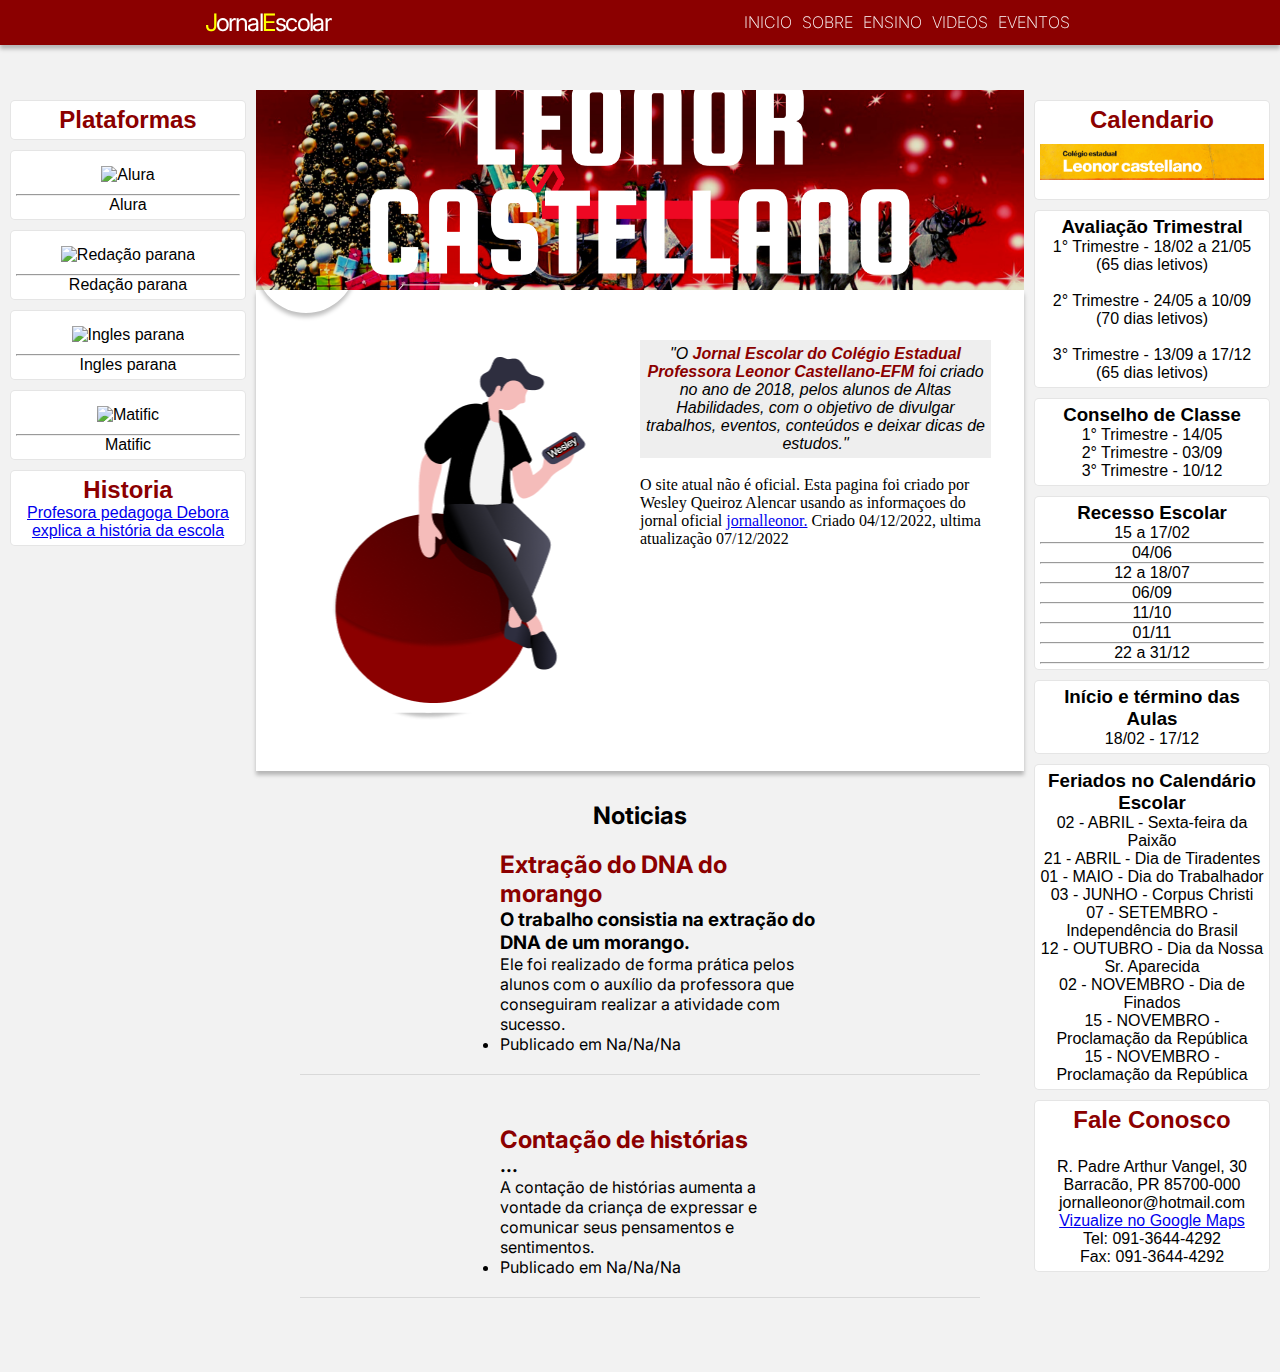
==== v2/index.html @ afbebecb "Add files via upload" ====
<!DOCTYPE html>
<html lang="pt-br">
<head>
    <meta charset="UTF-8">
    <meta http-equiv="X-UA-Compatible" content="IE=edge">
    <meta name="viewport" content="width=device-width, initial-scale=1.0">
    <title>Jornal Escolar Leonor Castellano</title>
    <meta name="description" content="O Jornal Escolar do Colégio Estadual Professora Leonor Castellano-EFM foi criado no ano de 2018, pelos alunos de Altas Habilidades, com o objetivo de divulgar trabalhos, eventos, conteúdos e deixar dicas de estudos.">
    <meta name="keywords" content="Jornal Escolar, Leonor Castellano, wixsite, Wesley">
    <link rel="stylesheet" href="style.css">
</head>
<body>

    <nav> <!--Navegação-->
        <div>
            <img src="https://static.vecteezy.com/system/resources/previews/001/189/387/non_2x/christmas-decoration-sock-png.png" alt="">
            <h2><span style="color:rgba(255, 255, 0);">J</span>ornal <span style="color:rgba(255, 255,0);">E</span>scolar</h2>
        </div>

        <ul>
            <li><a href="">Inicio</a></li>
            <li><a href="">Sobre</a></li>
            <li><a href="">Ensino</a></li>
            <li><a href="">Videos</a></li>
            <li><a href="">Eventos</a></li>
        </ul>
    </nav> <!--Fim da navegação-->
    
    <div class="conteudos"> <!--Conteudos-->

        <div class="principal">
            <main id="main-principal">
                <div class="banner">
                    <div class="logo"></div>
                </div>
                <div class="introduction">
                        <div class="img"></div>
                        <div class="text">
                            <p class="coment">"O <a href="https://jornalleonor.wixsite.com/educacao">Jornal Escolar do Colégio Estadual Professora Leonor Castellano-EFM</a> foi criado no ano de 2018, pelos alunos de Altas Habilidades, com o objetivo de divulgar trabalhos, eventos, conteúdos e deixar dicas de estudos."</p>
                            <br>
                            <p>O site atual não é oficial. Esta pagina foi criado por Wesley Queiroz Alencar usando as informaçoes do jornal oficial <a href="https://jornalleonor.wixsite.com/educacao" target="_blank" rel="noopener noreferrer">jornalleonor.</a> Criado 04/12/2022, ultima atualização 07/12/2022</p>
                        </div>
                </div>
            </main>
            <main id="main-cards">
                <div class="container">
                    <h2 id="title-noticias">Noticias</h2>
                    <div class="card">
                        <img src="https://static.wixstatic.com/media/5339c0_312ddb15bfda4906a6322836e42432be~mv2.jpeg/v1/crop/x_0,y_105,w_750,h_665/fill/w_274,h_243,al_c,q_80,usm_0.66_1.00_0.01,enc_auto/WhatsApp%20Image%202022-08-22%20at%2011_28_09%20(1).jpeg" alt="">
                        <div class="info">
                            <h2><a href="#">Extração do DNA do morango</a></h2>
                            <h3>O trabalho consistia na extração do DNA de um morango.</h3>
                            <p>Ele foi realizado de forma prática pelos alunos com o auxílio da professora que conseguiram realizar a atividade com sucesso.</p>
                            <li>Publicado em Na/Na/Na</li>
                        </div>
                    </div>
        

                    <div class="card">
                        <img src="https://static.wixstatic.com/media/5339c0_4f8fc0e080854fdea618485f1f115ad2~mv2.jpeg/v1/crop/x_0,y_0,w_977,h_492/fill/w_376,h_178,al_c,q_80,usm_0.66_1.00_0.01,enc_auto/WhatsApp%20Image%202022-08-23%20at%2016_21_58.jpeg" alt="">
                        <div class="info">
                            <h2><a href="#">Contação de histórias</a></h2>
                            <h3>...</h3>
                            <p>A contação de histórias aumenta a vontade da criança de expressar e comunicar seus pensamentos e sentimentos.</p>
                            <li>Publicado em Na/Na/Na</li>
                        </div>
                    </div>


                </div>
            </main>
        </div>
        <div class="lateral direita">
            <div class="item">
                <h2>Calendario</h2>
                <img src="test2.png" alt="" style="width: 100%;">
            </div>
            <div class="item">                <h3>Avaliação Trimestral</h3>
                <p>1° Trimestre - 18/02 a 21/05 (65 dias letivos)</p>
                <br>
                <p>2° Trimestre - 24/05 a 10/09 (70 dias letivos)</p>
                <br>
                <p>3° Trimestre - 13/09 a 17/12 (65 dias letivos)</p>
            </div>
            <div class="item">
                <h3>Conselho de Classe</h3>
                <p>1° Trimestre - 14/05</p>
                <p>2° Trimestre - 03/09</p>
                <p>3° Trimestre - 10/12</p>
            </div>
            <div class="item">
                <h3>Recesso Escolar</h3>
                <p>15 a 17/02</p>
                <hr>
                <p>04/06</p>
                <hr>
                <p>12 a 18/07</p>
                <hr>
                <p>06/09</p>
                <hr>
                <p>11/10</p>
                <hr>
                <p>01/11</p>
                <hr>
                <p>22 a 31/12</p>
                <hr>
            </div>
            <div class="item">
                <h3>Início e término das Aulas</h3>
                <p>18/02 - 17/12</p>
            </div>
            <div class="item">
                <h3>Feriados no Calendário Escolar</h3>
                <p>02 - ABRIL - Sexta-feira da Paixão</p>
                <p>21 - ABRIL - Dia de Tiradentes</p>
                <p>01 - MAIO - Dia do Trabalhador</p>
                <p>03 - JUNHO - Corpus Christi</p>
                <p>07 - SETEMBRO - Independência do Brasil</p>
                <p>12 - OUTUBRO - Dia da Nossa Sr. Aparecida</p>
                <p>02 - NOVEMBRO - Dia de Finados</p>
                <p>15 - NOVEMBRO - Proclamação da República</p>
                <p>15 - NOVEMBRO - Proclamação da República
                </p>
            </div>
            <div class="item">
                <h2>Fale Conosco</h2>
                <img src="https://static.wixstatic.com/media/5339c0_e1768ecc37a24d2186b131d03a7b61c6~mv2.jpeg/v1/fill/w_231,h_121,al_c,q_80,usm_0.66_1.00_0.01,enc_auto/5339c0_e1768ecc37a24d2186b131d03a7b61c6~mv2.jpeg" alt="">
                <p>R. Padre Arthur Vangel, 30</p>
                <p>Barracão, PR 85700-000</p>
                <p>jornalleonor@hotmail.com</p>
                <a href="https://www.google.com/maps/place/Leonor+Castellano,+C+E+Prof-Ef+M/@-25.8691864,-53.6804366,7z/data=!4m8!1m2!2m1!1sleonor+castellano!3m4!1s0x94f09bcbbf033c69:0xedb7770acb507060!8m2!3d-26.252524!4d-53.634483" target="_blank" rel="noopener noreferrer">Vizualize no Google Maps</a>
                <p>Tel: 091-3644-4292</p>
                <p>Fax: 091-3644-4292</p>
            </div>
        </div>
        <div class="lateral esquerda">
            <div class="item">
                <h2>Plataformas</h2>
            </div>
            <div class="item">
                <img src="https://play-lh.googleusercontent.com/IDLZXWHLCVun428g_YGnR2HgnoIUlIRNfkmEEM0hmrzhBKZrhJ5UwM0_eHaWQT4gXAs" alt="Alura">
                <hr>
                <p>Alura</p>
            </div>
            <div class="item">
                <img src="https://aluno.escoladigital.pr.gov.br/sites/alunos/arquivos_restritos/files/imagem/2021-03/605b4a2b92086-2vetor_redacao_parana.png" alt="Redação parana">
                <hr>
                <p>Redação parana</p>
            </div>
            <div class="item">
                <img src="https://professor.escoladigital.pr.gov.br/sites/professores/arquivos_restritos/files/imagem/2021-08/612939ba97496-ingles_parana.png" alt="Ingles parana">
                <hr>
                <p>Ingles parana</p>
            </div>
            <div class="item">
                <img src="https://play-lh.googleusercontent.com/iJCLouQO2-XVg7WoL1hq4mwnGRZCf-PHIOOe32hG0yjqO5nbT6ivbpedSzP7x1WHQQ" alt="Matific">
                <hr>
                <p>Matific</p>
            </div>
            <div class="item">
                <h2>Historia</h2>
                <a href="https://video.wixstatic.com/video/5339c0_5fd627f3f0bc49dba69d54a3aa70f61d/480p/mp4/file.mp4" target="_blank" rel="noopener noreferrer">Profesora pedagoga Debora explica a história da escola</a>
            </div>
            
        </div>
    </div>
    <a href="https://github.com/W3spr0/jornalescolar/tree/main" target="_blank" rel="noopener noreferrer"><div class="wesley"></div></a>
    <script src='https://code.jquery.com/jquery-2.1.0.js'></script>
    <script src='https://loktar00.github.io/JQuery-Snowfall/snowfall.jquery.min.js'></script>
        <script>
          $( document ).ready(function() {
            $(document).snowfall({shadow : true, round : true,  minSize: 5, maxSize:8});
          }); 
      	</script>
</body>
</html>
---- v2/style.css ----
@import url('https://fonts.googleapis.com/css2?family=Inter&family=Open+Sans&display=swap' );
*{
    margin: 0;
    padding: 0;
}

body{
    /*overflow: hidden; */
    background: linear-gradient(90deg, #F2F2F2 0%, #F2F2F2 100%);
}

nav{
    z-index: 999;
    top: 0;
    position: fixed;
    display: flex;
    width: 100vw;
    height: 45px;
    margin-bottom: 900px;
    color: white;
    background:darkred;
    box-shadow: 0px 4px 4px rgba(0, 0, 0, 0.25)
}

nav div{
    height: 100%;
    margin: auto;
    display:flex;
}

nav div img{
    height: 100%;
    width: auto;
}
nav div h2{
    display: flex;
    margin: auto;
    font-family: 'Inter';
    font-style: normal;
    font-weight: 400;
    line-height: 30px;
    text-align: center;
    letter-spacing: -0.065em;
    }

nav ul{
    display: flex;
    list-style: none;
    margin: auto;
}


nav li{
    width: 100%;
}

nav ul li a{
    font-family: 'Inter';
    font-style: normal;
    font-weight: 200;
    line-height: 18px;
    /* identical to box height */
    text-align: center;
    text-transform: uppercase;
    margin: 5px;
    text-decoration: none;
    color: white;
}

.conteudos{

    display: flex;
    width: 100%;
    justify-content: space-around;
}

.esquerda{
    order: -1;
    align-items: center;
    justify-content: center;
    padding: 90px 0;
    width: 20vw;
    float: left;

}
#principal{
    order: 1;
}
.direita{
    order: 2;
    align-items: center;
    justify-content: center;
    padding: 90px 0;
    width: 20vw;

}

.lateral .item{
    background-color: white;
    margin: 10px;
    padding: 5px;
    text-align:center;
    border: 1px solid rgb(0,0,0,0.1);
    border-radius: 5px;
    font-family: 'Segoe UI', Tahoma, Geneva, Verdana, sans-serif;
}

.lateral .item h2{
    color: darkred;
}
.lateral .item img{
    margin: 10px auto;
    width: 75%;
}

.lateral .item video{
    width: 80%;
}

#main-principal {
    width: 60vw;
    margin: 90px auto;
    margin-bottom: 10px;
}

#main-principal .banner{
    background: url("banner2.png");
    background-repeat: no-repeat;
    background-size: cover;
    background-position:center center;
    height: 200px;
    min-width: 100%;
}

#main-principal .banner .logo{
    position: absolute;
    background: url("https://encrypted-tbn0.gstatic.com/images?q=tbn:ANd9GcSSHWBfeHY-mti5YccYbkrcf8vvrclYxp3-R0XTyXYq72mMYn0mFjEFeNhTo2xRLp-mRZI&usqp=CAU") top top;
    background-repeat: no-repeat;
    background-size:contain;
    background-position: center center;
    width: 100px;
    height: 100px;
    top: 213px;
    box-shadow: 0px 4px 4px rgba(0, 0, 0, 0.25);
    border-radius: 50%;
}

#main-principal .introduction{
    background: #FFFFFF;
    margin-top: 0px;
    box-shadow: 0px 4px 4px rgba(0, 0, 0, 0.25);
    padding: 50px 33px;
    width: auto;
    display: flex;
    justify-content: space-between;
}


#main-principal .text{
    width: 30vw;
}
#main-principal .text .coment{
    font-style: italic;
    font-family: 'Segoe UI', Tahoma, Geneva, Verdana, sans-serif;
    background-color: rgb(200,200,200,0.3);
    text-align: center;
    padding: 5px;
}

.coment a{
    text-decoration: none;
    font-weight:bold;
    color: darkred;
}

#main-principal .img{
    background: url("personagem.png");
    background-repeat: no-repeat;
    background-size: cover;
    background-position: center center;
    width: 30vw;
    height: 381px;
    overflow: hidden;
    animation: inlustrationAnimate ease-in 2s infinite alternate;
}

#main-cards .container{
    margin: 30px auto;
    flex-wrap: wrap;
    align-items:flex-start;
    justify-content: space-between;
    width: 60vw;
}

#main-cards .container #title-noticias{
    font-family: inter;
    margin: auto;
    text-align: center;
}

#main-cards .container .card{
    padding: 20px;
    width: 50vw;
    margin: auto;
    min-width: 200px;
    margin-bottom: 30px;

}


#main-cards .container .card a{
    color:darkred;
    text-decoration: none;
    margin:0;
}

#main-cards .container .card{
    display: flex;
    text-align: center;
    font-family: inter;
    border-bottom: 1px solid rgba(0, 0, 0, 0.10);
    text-align: initial;
}

#main-cards .container .card img{
    margin-right:20px;
    width: 25%;
    object-fit: cover;
}

#main-cards .container .card .info{
    width: 50%;
    display: inline-block;
}



.wesley{
    position: fixed;
    bottom: 0;
    right: 0;
    background: url("https://avatars.githubusercontent.com/u/104312855?v=4");
    background-repeat: no-repeat;
    background-size: cover;
    background-position: center center;
    width: 5vw;
    height: 5vw;
    margin: 10px;
    opacity: 0.5;
    transition: 0.3s;
}

.wesley:hover{
    opacity: 1;
    transform: scale(1.2);
}
@media screen and (max-width: 700px){

    nav ul{
        display: none;
    }
    .lateral{
        width: 100%;
        margin: 0%;
        padding: 0;
    }
    
    #main-principal{
        width: 100%;
    }
    .conteudos{
        display: block;
        width: 90%;
        margin: auto;
        justify-content: space-around;
    }
    #main-principal .banner{
        height: auto;
        padding: 50px 0;
        margin-bottom: 10;
    }
    #main-principal .banner .logo{
        display: none;
    }
    #main-principal .calendario{
        padding: 2rem 33px;
    }
    #main-cards .container{
        width: 100%;
    }
    #main-principal .img{
        display: none;
    }
    #main-cards .container .card{
        width: auto;
    }
    #main-cards .container .card .info{
        width: 100%;
    }
    
    #main-cards .container #title-noticias{
        text-align: initial;
    }
    .wesley{
        position: fixed;
        bottom: 0;
        right: 0;
        background: url("personagem.png");
        background-repeat: no-repeat;
        background-size: cover;
        background-position: center center;
        width: 75px;
        height: 75px;
        margin: 10px;
        opacity: 0.5;
        transition: 0.3s;
        z-index: 999;
        animation: inlustrationAnimate ease-in 2s infinite alternate;
    }
    #main-principal .text{
        width: 100vw;
        text-align:center;
    }
}

@keyframes inlustrationAnimate{
    0%{
        transform: translateY(10px);
    }100%{
        transform: translateY(1px);
    }
}
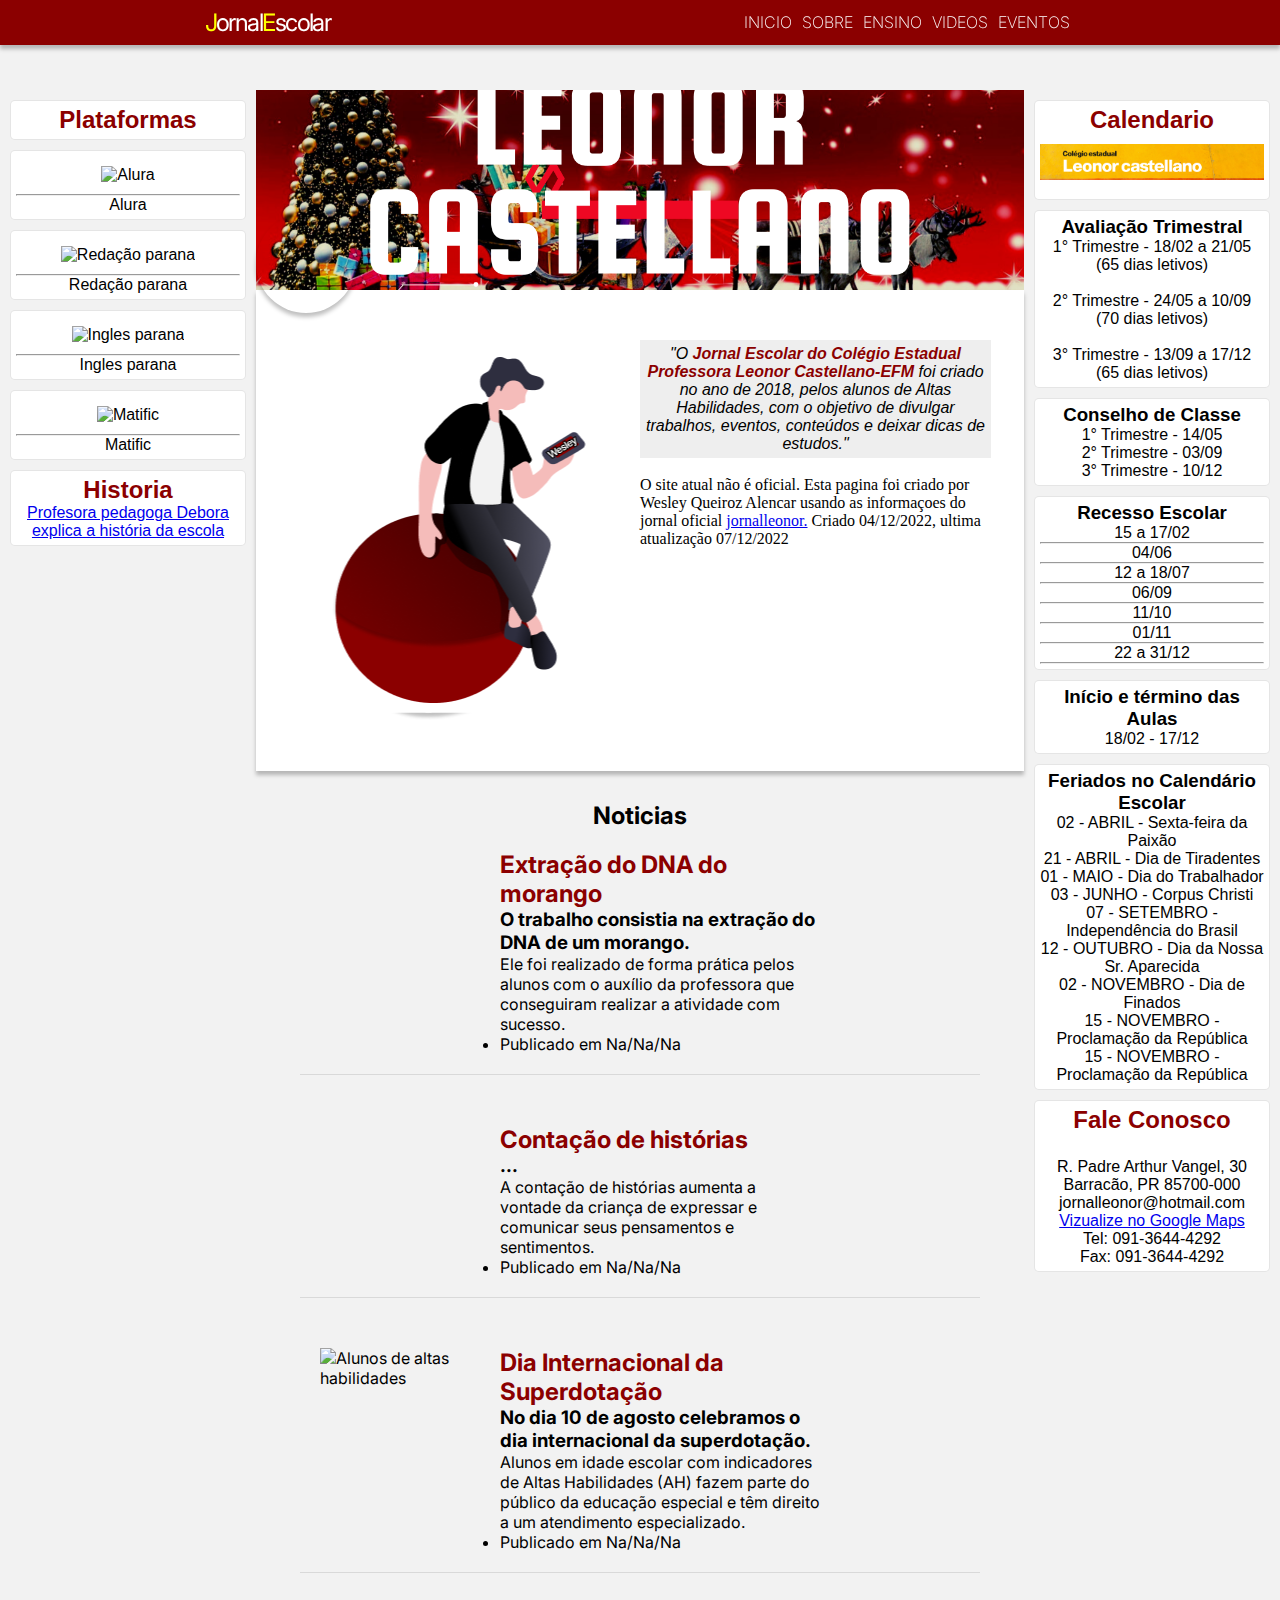
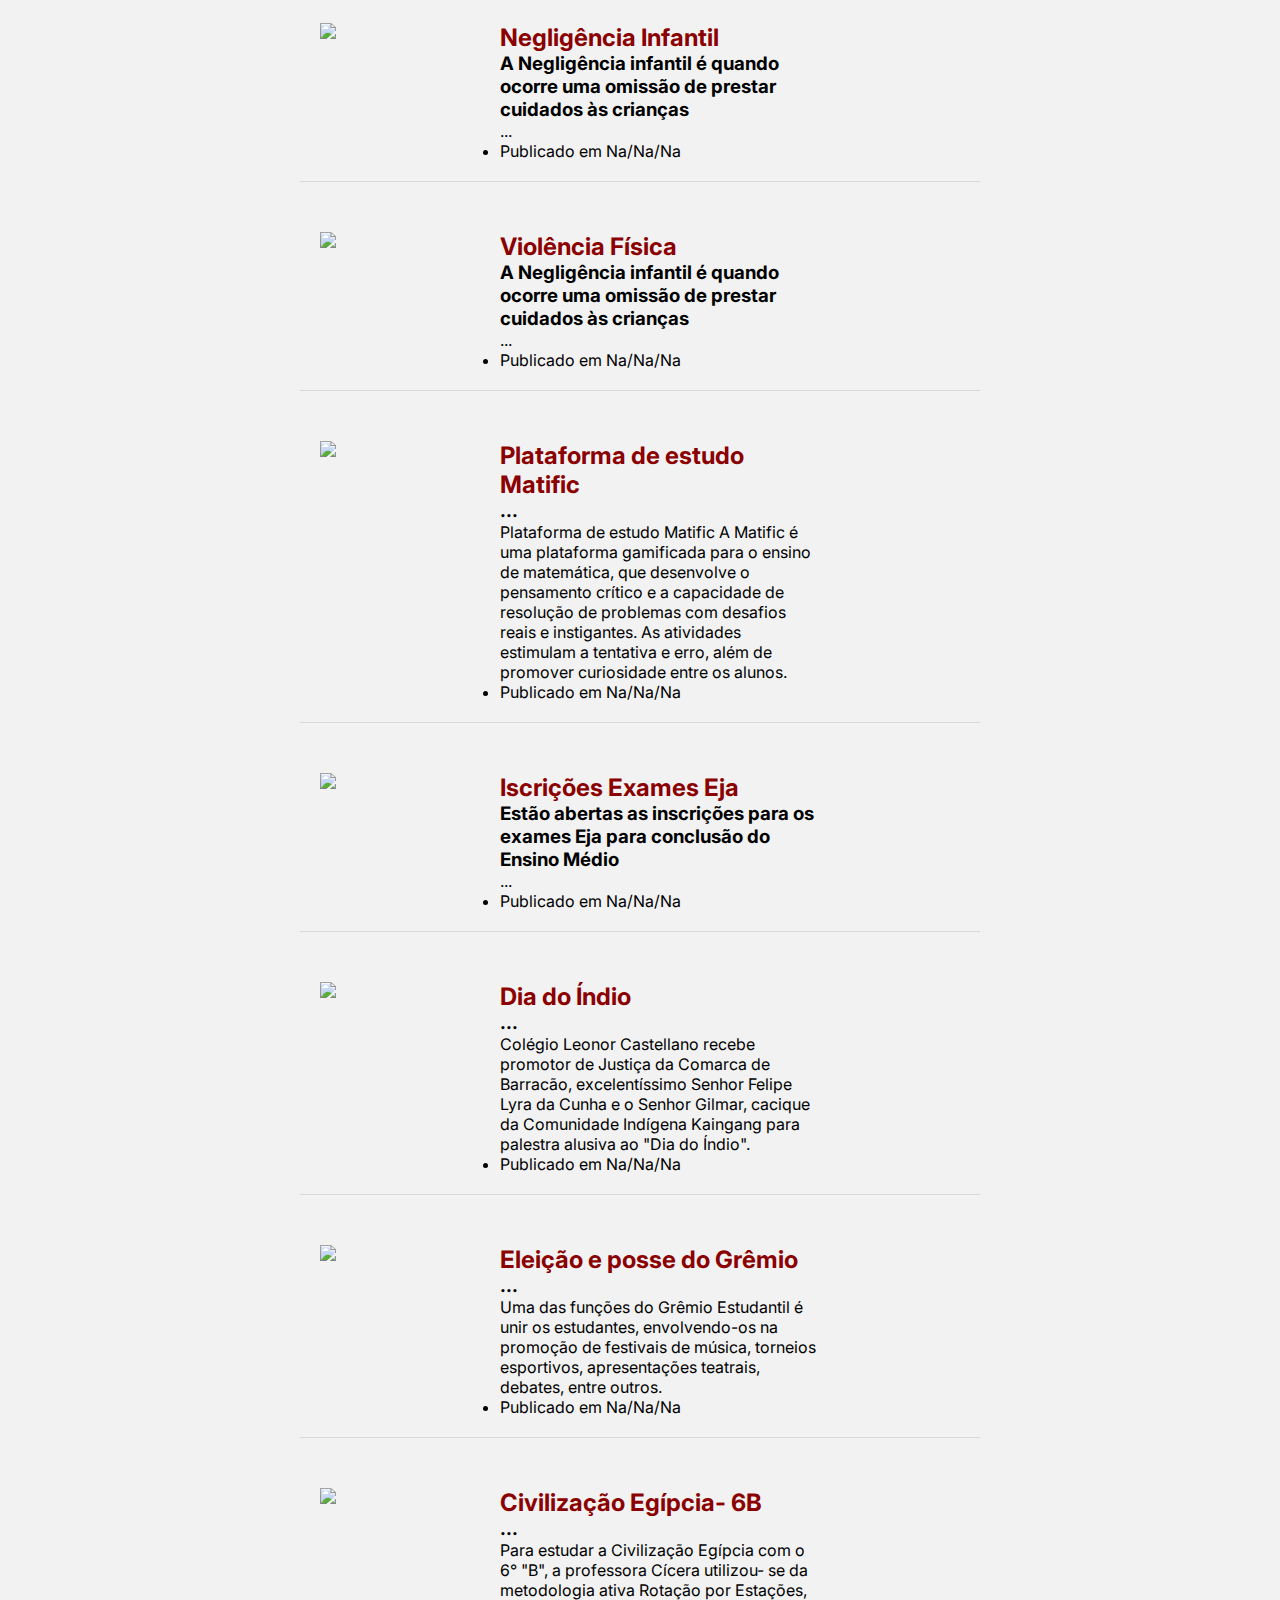
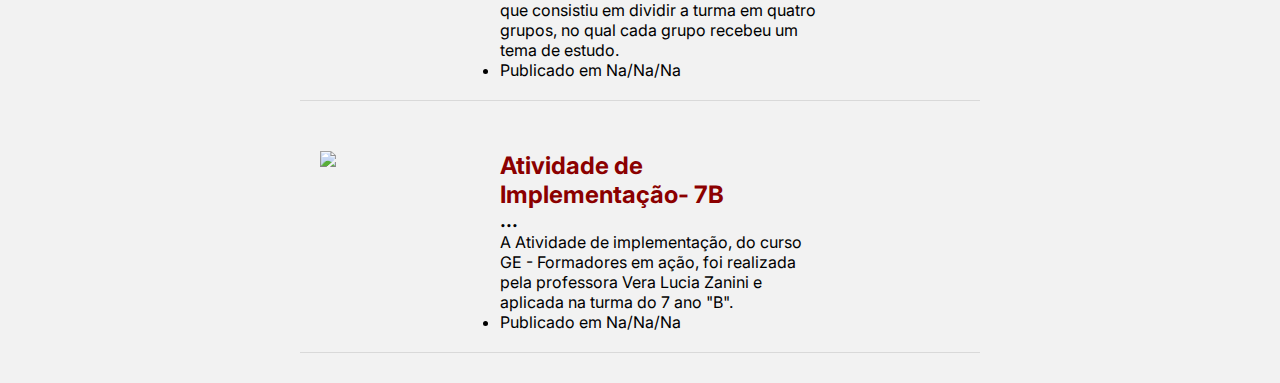
==== commit aeb46933: "V2 - Atualização" ====
--- a/v2/index.html
+++ b/v2/index.html
@@ -66,7 +66,99 @@
                         </div>
                     </div>
 
-
+                    <div class="card">
+                        <img src="https://static.wixstatic.com/media/5339c0_79f65e054d6b489e92fec12880cb344b~mv2.jpg/v1/fill/w_384,h_304,al_c,q_80,usm_0.66_1.00_0.01,enc_auto/WhatsApp%20Image%202022-08-09%20at%2014_38_edited.jpg" alt="Alunos de altas habilidades">
+                        <div class="info">
+                            <h2><a href="">Dia Internacional da Superdotação</a></h2>
+                            <h3> No dia 10 de agosto celebramos o dia internacional da superdotação.</h3>
+                            <p> Alunos em idade escolar com indicadores de Altas Habilidades (AH) fazem parte do público da educação especial e têm direito a um atendimento especializado. </p>
+                            <li>Publicado em Na/Na/Na</li>
+                        </div>
+                    </div>
+
+                    <div class="card">
+                        <img src="https://static.wixstatic.com/media/5339c0_4597e94a36dc4aada9c266de4947639c~mv2.jpeg/v1/fill/w_444,h_297,al_c,q_80,usm_0.66_1.00_0.01,enc_auto/WhatsApp%20Image%202022-07-26%20at%2013_38_19%20(1).jpeg">
+                        <div class="info">
+                            <h2><a href="">Negligência Infantil</a></h2>
+                            <h3>A Negligência infantil é quando ocorre uma omissão de prestar cuidados às crianças</h3>
+                            <p>...</p>
+                            <li>Publicado em Na/Na/Na</li>
+                        </div>
+                    </div>
+
+                    <div class="card">
+                        <img src="https://static.wixstatic.com/media/5339c0_a8445c3fd8d743e7b23444b0479799ac~mv2.jpeg/v1/fill/w_295,h_440,al_c,q_80,usm_0.66_1.00_0.01,enc_auto/WhatsApp%20Image%202022-07-26%20at%2013_38_20.jpeg">
+                        <div class="info">
+                            <h2><a href="">Violência Física</a></h2>
+                            <h3>A Negligência infantil é quando ocorre uma omissão de prestar cuidados às crianças</h3>
+                            <p>...</p>
+                            <li>Publicado em Na/Na/Na</li>
+                        </div>
+                    </div>
+
+                    <div class="card">
+                        <img src="https://static.wixstatic.com/media/5339c0_e98744a9a6bf4617bef4474342b1f606~mv2.jpeg/v1/fill/w_600,h_424,al_c,q_80,usm_0.66_1.00_0.01,enc_auto/WhatsApp%20Image%202022-06-06%20at%2021_20_04.jpeg">
+                        <div class="info">
+                            <h2><a href="">Plataforma de estudo Matific</a></h2>
+                            <h3>...</h3>
+                            <p>
+                                Plataforma de estudo Matific
+                                A Matific é uma plataforma gamificada para o ensino de matemática, que desenvolve o pensamento crítico e a capacidade de resolução de problemas com desafios reais e instigantes. As atividades estimulam a tentativa e erro, além de promover curiosidade entre os alunos.</p>
+                            <li>Publicado em Na/Na/Na</li>
+                        </div>
+                    </div>
+
+                    <div class="card">
+                        <img src="https://static.wixstatic.com/media/5339c0_af0c2e026b4144099af55e1d40b0929a~mv2.jpeg/v1/fill/w_854,h_467,al_c,q_85,usm_0.66_1.00_0.01,enc_auto/WhatsApp%20Image%202022-05-13%20at%2009_05_27.jpeg">
+                        <div class="info">
+                            <h2><a href="">Iscrições Exames Eja</a></h2>
+                            <h3>Estão abertas as inscrições para os exames Eja para conclusão do Ensino Médio</h3>
+                            <p>...</p>
+                            <li>Publicado em Na/Na/Na</li>
+                        </div>
+                    </div>
+
+                    
+                    <div class="card">
+                        <img src="https://static.wixstatic.com/media/5339c0_98be44350afc48978328b6d6d49d8dad~mv2.jpeg/v1/fill/w_233,h_175,al_c,q_80,usm_0.66_1.00_0.01,enc_auto/WhatsApp%20Image%202022-04-27%20at%2020_19_18.jpeg">
+                        <div class="info">
+                            <h2><a href="">Dia do Índio</a></h2>
+                            <h3>...</h3>
+                            <p>Colégio Leonor Castellano recebe promotor de Justiça da Comarca de Barracão, excelentíssimo Senhor Felipe Lyra da Cunha e o Senhor Gilmar, cacique da Comunidade Indígena Kaingang para palestra alusiva ao "Dia do Índio".</p>
+                            <li>Publicado em Na/Na/Na</li>
+                        </div>
+                    </div>
+
+                    <div class="card">
+                        <img src="https://static.wixstatic.com/media/5339c0_e82fa9ebcc8447bd869e9591be711ddc~mv2.jpeg/v1/fill/w_228,h_171,al_c,q_80,usm_0.66_1.00_0.01,enc_auto/WhatsApp%20Image%202022-04-27%20at%2019_45_48(1).jpeg">
+                        <div class="info">
+                            <h2><a href="">Eleição e posse do Grêmio</a></h2>
+                            <h3>...</h3>
+                            <p>Uma das funções do Grêmio Estudantil é unir os estudantes, envolvendo-os na promoção de festivais de música, torneios esportivos, apresentações teatrais, debates, entre outros.</p>
+                            <li>Publicado em Na/Na/Na</li>
+                        </div>
+                    </div>
+
+                    <div class="card">
+                        <img src="https://static.wixstatic.com/media/5339c0_413cef4672be440f810a319a49273ab7~mv2.jpeg/v1/fill/w_206,h_275,al_c,q_80,usm_0.66_1.00_0.01,enc_auto/WhatsApp%20Image%202022-04-27%20at%2019_43_36(1).jpeg">
+                        <div class="info">
+                            <h2><a href="">Civilização Egípcia- 6B</a></h2>
+                            <h3>...</h3>
+                            <p>Para estudar a Civilização Egípcia com o 6° "B",  a professora Cícera utilizou- se da metodologia ativa Rotação por Estações, que consistiu em dividir a turma em quatro grupos, no qual cada grupo recebeu um tema de estudo. </p>
+                            <li>Publicado em Na/Na/Na</li>
+                        </div>
+                    </div>
+
+                    <div class="card">
+                        <img src="https://static.wixstatic.com/media/5339c0_e15dd9552af7432683df91a9db686faf~mv2.jpeg/v1/fill/w_281,h_211,al_c,q_80,usm_0.66_1.00_0.01,enc_auto/WhatsApp%20Image%202022-04-27%20at%2019_42_39.jpeg">
+                        <div class="info">
+                            <h2><a href="">Atividade de Implementação- 7B</a></h2>
+                            <h3>...</h3>
+                            <p>A Atividade de implementação, do curso GE - Formadores em ação, foi realizada pela professora Vera Lucia Zanini e aplicada na turma do 7 ano "B".</p>
+                            <li>Publicado em Na/Na/Na</li>
+                        </div>
+                    </div>
+                    
                 </div>
             </main>
         </div>
--- a/v2/style.css
+++ b/v2/style.css
@@ -134,7 +134,7 @@
 
 #main-principal .banner .logo{
     position: absolute;
-    background: url("https://encrypted-tbn0.gstatic.com/images?q=tbn:ANd9GcSSHWBfeHY-mti5YccYbkrcf8vvrclYxp3-R0XTyXYq72mMYn0mFjEFeNhTo2xRLp-mRZI&usqp=CAU") top top;
+    background: url("https://encrypted-tbn0.gstatic.com/images?q=tbn:ANd9GcSSHWBfeHY-mti5YccYbkrcf8vvrclYxp3-R0XTyXYq72mMYn0mFjEFeNhTo2xRLp-mRZI&usqp=CAU") center center;
     background-repeat: no-repeat;
     background-size:contain;
     background-position: center center;
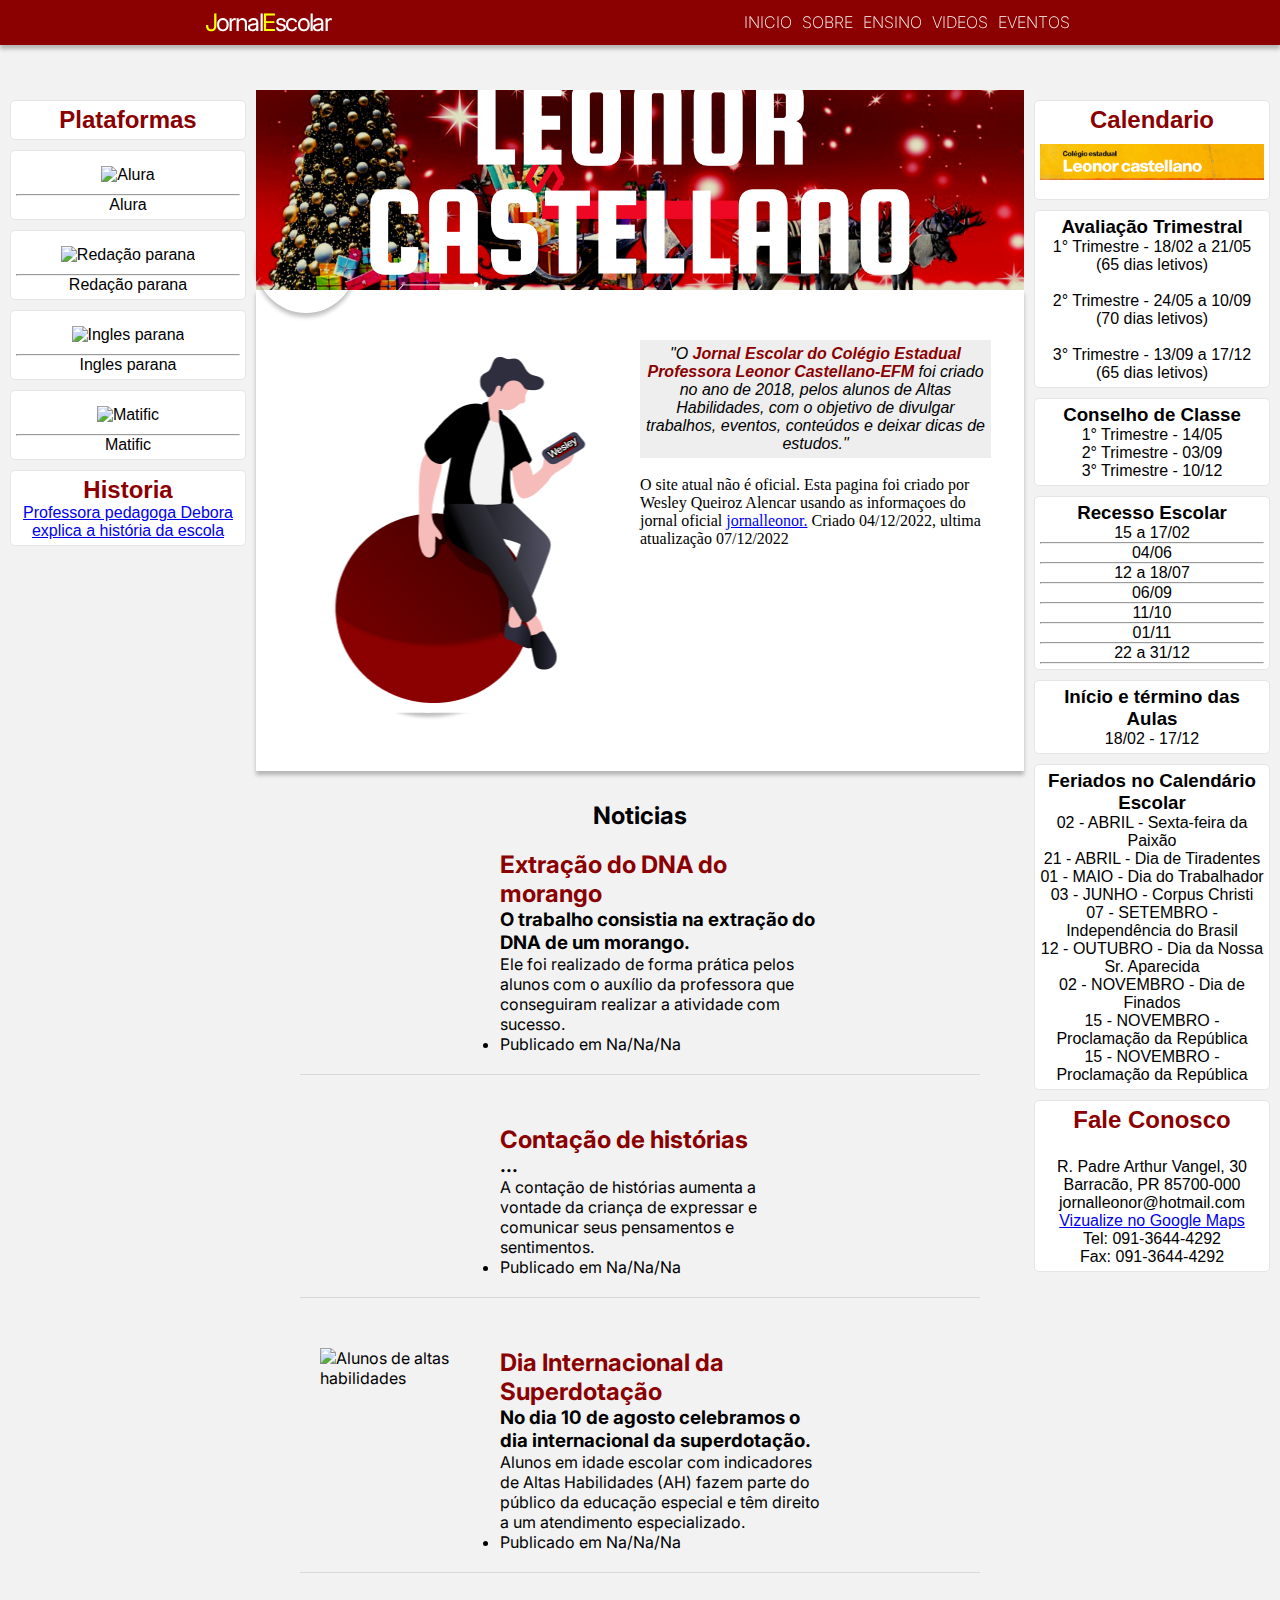
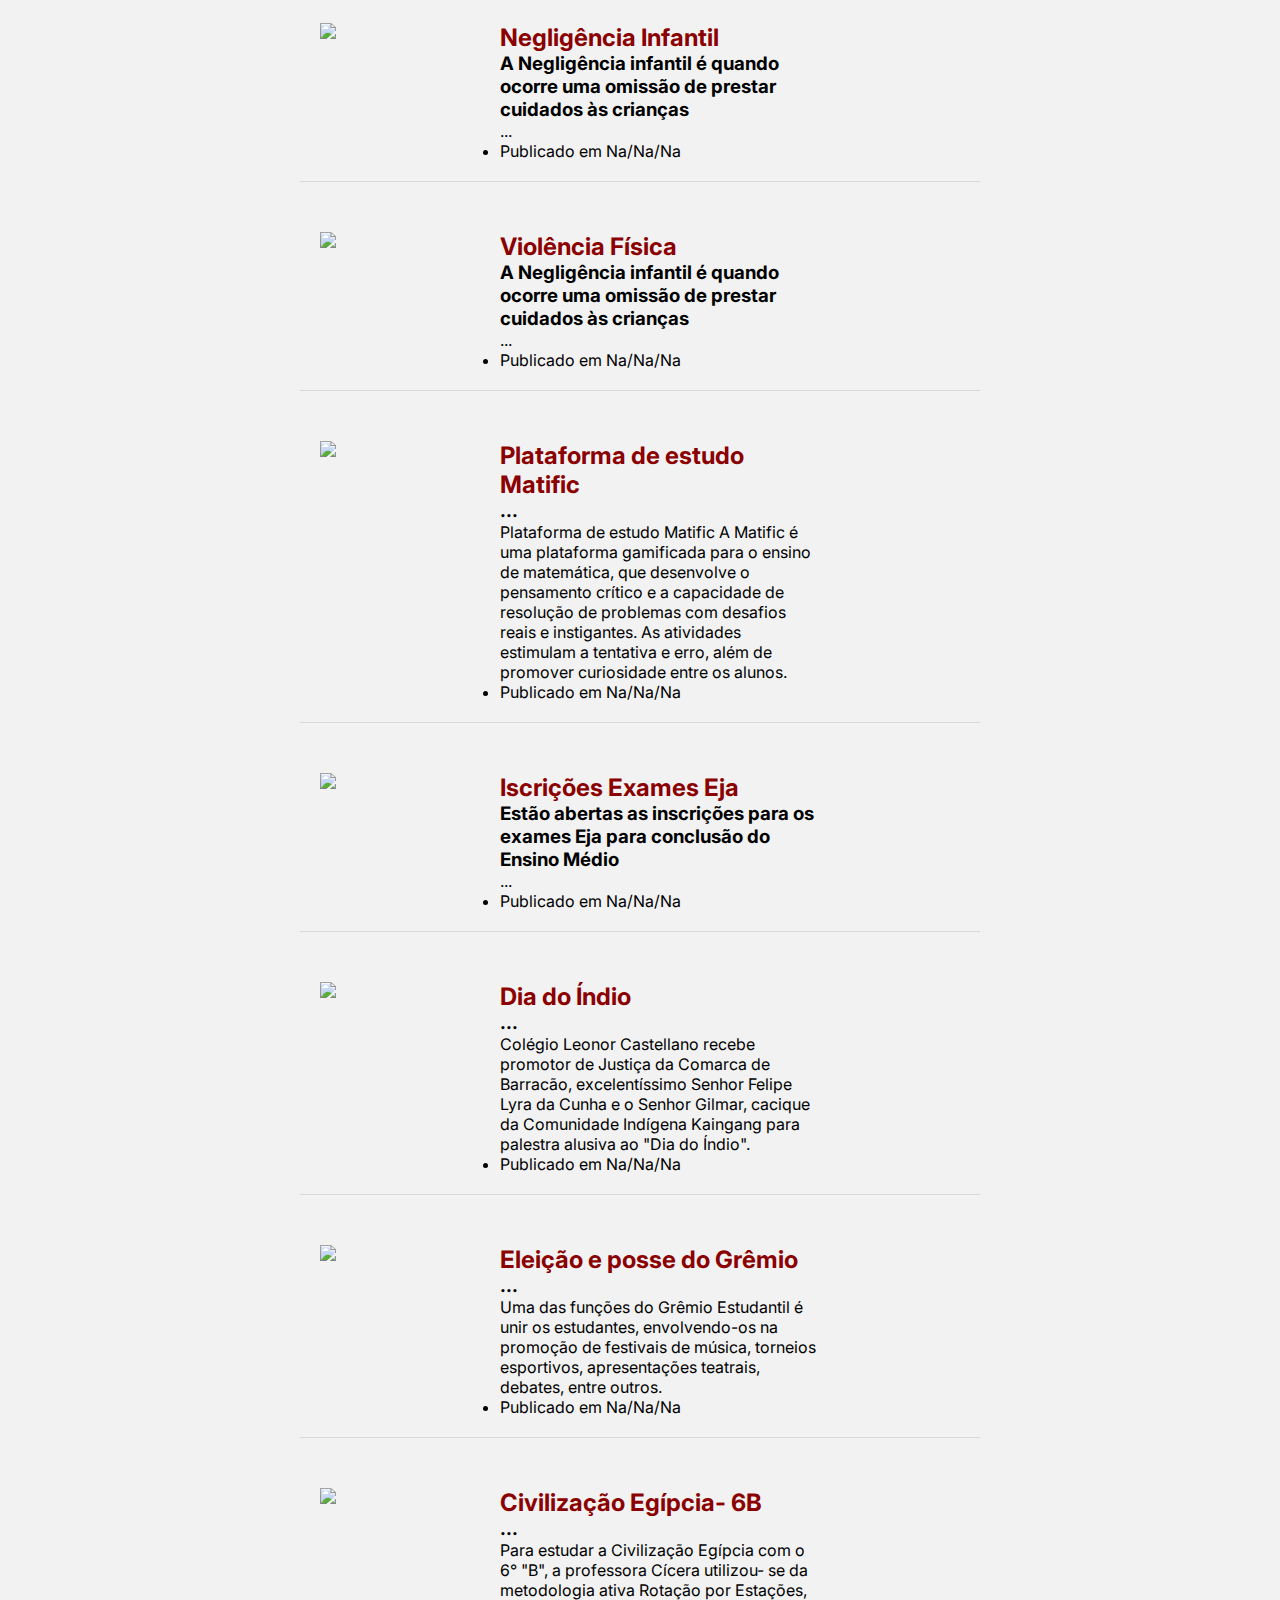
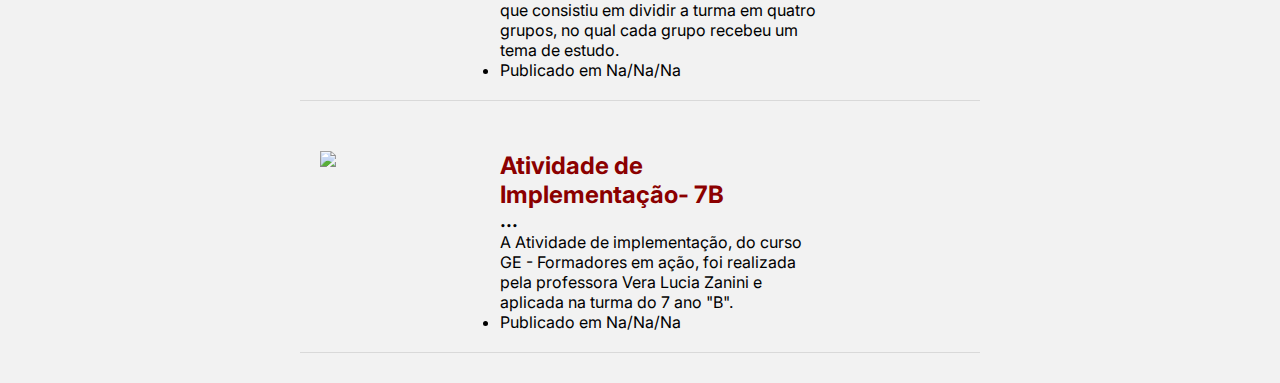
==== commit 848f5555: "Update index.html" ====
--- a/v2/index.html
+++ b/v2/index.html
@@ -251,7 +251,7 @@
             </div>
             <div class="item">
                 <h2>Historia</h2>
-                <a href="https://video.wixstatic.com/video/5339c0_5fd627f3f0bc49dba69d54a3aa70f61d/480p/mp4/file.mp4" target="_blank" rel="noopener noreferrer">Profesora pedagoga Debora explica a história da escola</a>
+                <a href="https://video.wixstatic.com/video/5339c0_5fd627f3f0bc49dba69d54a3aa70f61d/480p/mp4/file.mp4" target="_blank" rel="noopener noreferrer">Professora pedagoga Debora explica a história da escola</a>
             </div>
             
         </div>
@@ -265,4 +265,4 @@
           }); 
       	</script>
 </body>
-</html>+</html>
